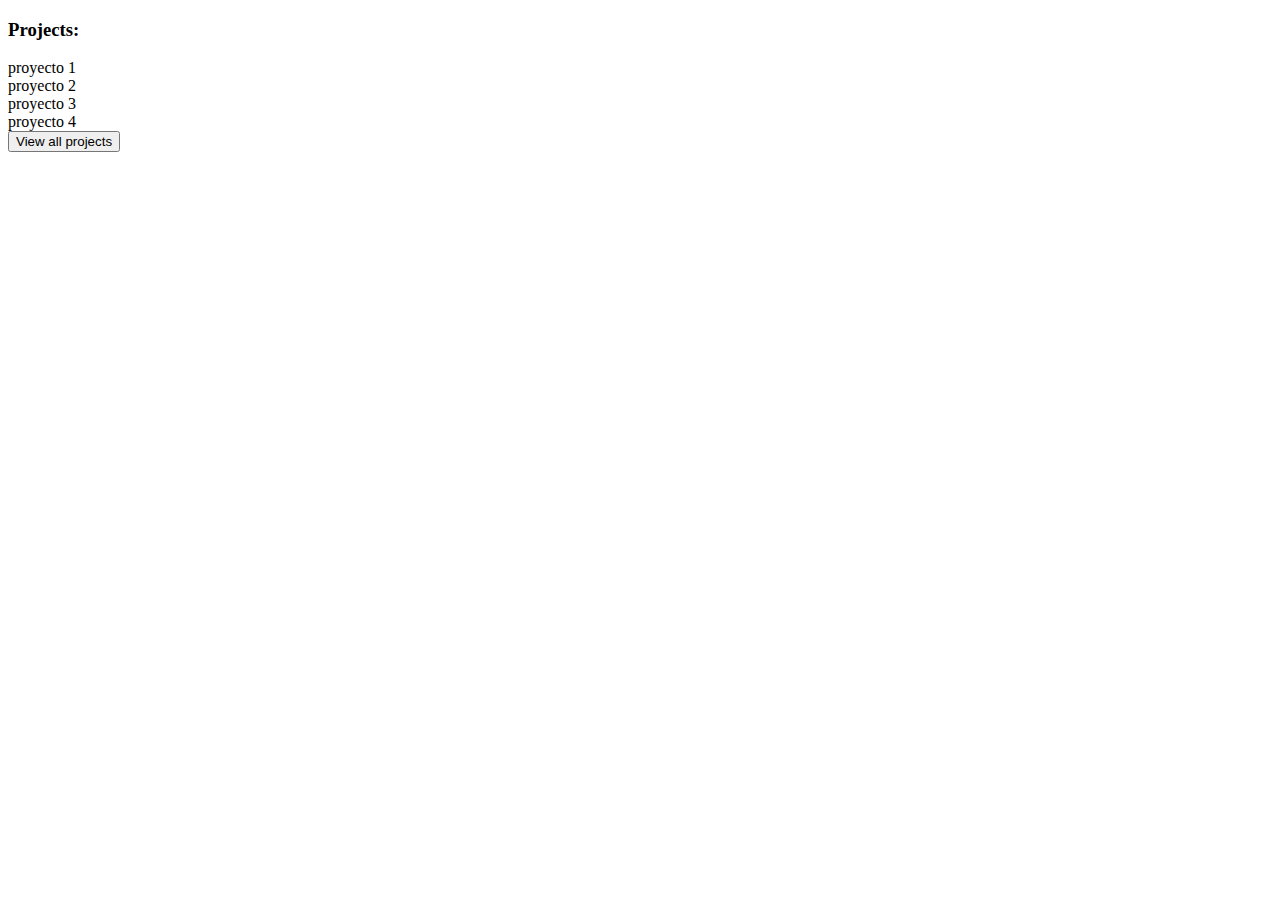
==== index.html @ 95cae334 "Create index.html" ====
<!DOCTYPE html>
<html lang="en">
<head>
    <meta charset="UTF-8">
    <meta http-equiv="X-UA-Compatible" content="IE=edge">
    <meta name="viewport" content="width=device-width, initial-scale=1.0">
    <title>Document</title>
    <link rel="stylesheet" href="./styles.css">
    <script defer src="./app.js"></script>

</head>
<body>

    <div class="container">
        
        <h3 class="container-h3">Projects:</h3>  

        <div class="projects">

            <div class="project" id="0">proyecto 1</div>
            <div class="project" id="1">proyecto 2</div>
            <div class="project" id="2">proyecto 3</div>
            <div class="project" id="3">proyecto 4</div>

        </div>

        <button class="view-all-projects-btn"> View all projects</button>
        

    </div>

    
</body>
</html>
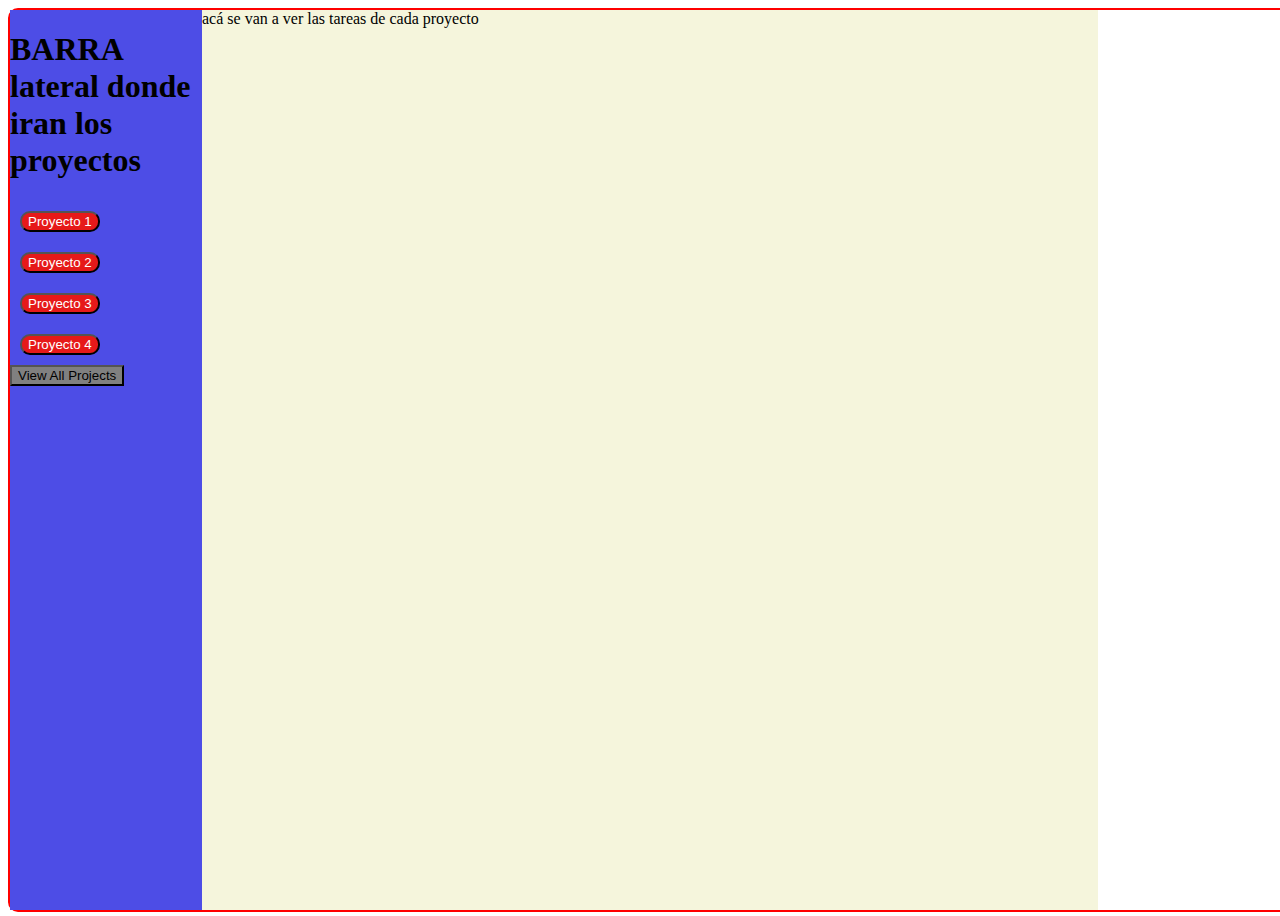
==== commit 25175a64: "Add files via upload" ====
--- a/index.html
+++ b/index.html
@@ -1,34 +1,44 @@
-<!DOCTYPE html>
-<html lang="en">
-<head>
-    <meta charset="UTF-8">
-    <meta http-equiv="X-UA-Compatible" content="IE=edge">
-    <meta name="viewport" content="width=device-width, initial-scale=1.0">
-    <title>Document</title>
-    <link rel="stylesheet" href="./styles.css">
-    <script defer src="./app.js"></script>
-
-</head>
-<body>
-
-    <div class="container">
-        
-        <h3 class="container-h3">Projects:</h3>  
-
-        <div class="projects">
-
-            <div class="project" id="0">proyecto 1</div>
-            <div class="project" id="1">proyecto 2</div>
-            <div class="project" id="2">proyecto 3</div>
-            <div class="project" id="3">proyecto 4</div>
-
-        </div>
-
-        <button class="view-all-projects-btn"> View all projects</button>
-        
-
-    </div>
-
-    
-</body>
-</html>
+<!DOCTYPE html>
+<html lang="en">
+<head>
+
+    <meta charset="UTF-8">
+    <meta http-equiv="X-UA-Compatible" content="IE=edge">
+    <meta name="viewport" content="width=device-width, initial-scale=1.0">
+    <title>Todo-list</title>
+    <link rel="stylesheet" href="./styles.css">
+    <script defer type="module" src="./app.js"></script>
+    <script defer type="module" src="./project-info.js"></script>
+
+
+</head>
+<body>
+
+    <div class="container">
+
+        <aside class="aside-bar"> 
+            
+            <h1>BARRA lateral donde iran los proyectos</h1>
+
+            <button class="project-one-btn"> Proyecto 1</button>
+            <button class="project-two-btn"> Proyecto 2</button>
+            <button class="project-three-btn"> Proyecto 3</button>
+            <button class="project-four-btn"> Proyecto 4</button>
+
+            <button class="project-all-btn"> View All Projects</button>
+
+        </aside>
+
+        <div class="task-viewer">
+
+            acá se van a ver las tareas de cada proyecto
+
+        </div>
+        
+        
+
+    </div>
+
+    
+</body>
+</html>--- a/styles.css
+++ b/styles.css
@@ -0,0 +1,42 @@
+body{ width: 100vw; height:100vh}
+.container{
+    width:100%;
+    height:100%;
+    border: red 2px solid;
+    border-radius: 10px;
+    display:grid;
+    grid-template-columns: 15% 70%;
+    grid-template-rows: 100%;
+}
+
+.task-viewer{
+    background:#f5f5dc;
+    width:100%;
+    height:100%;
+}
+
+aside{
+    background:hsl(240, 75%, 60%);
+    width: 100%;
+    height: 100%;
+}
+
+.project-one-btn,
+.project-two-btn,
+.project-three-btn,
+.project-four-btn{
+    
+    background:hsl(0, 80%, 50%);
+    color:white;
+    margin:10px;
+    border-radius: 10px; 
+
+}
+
+.project-all-btn{
+
+    background: grey;
+
+}
+
+
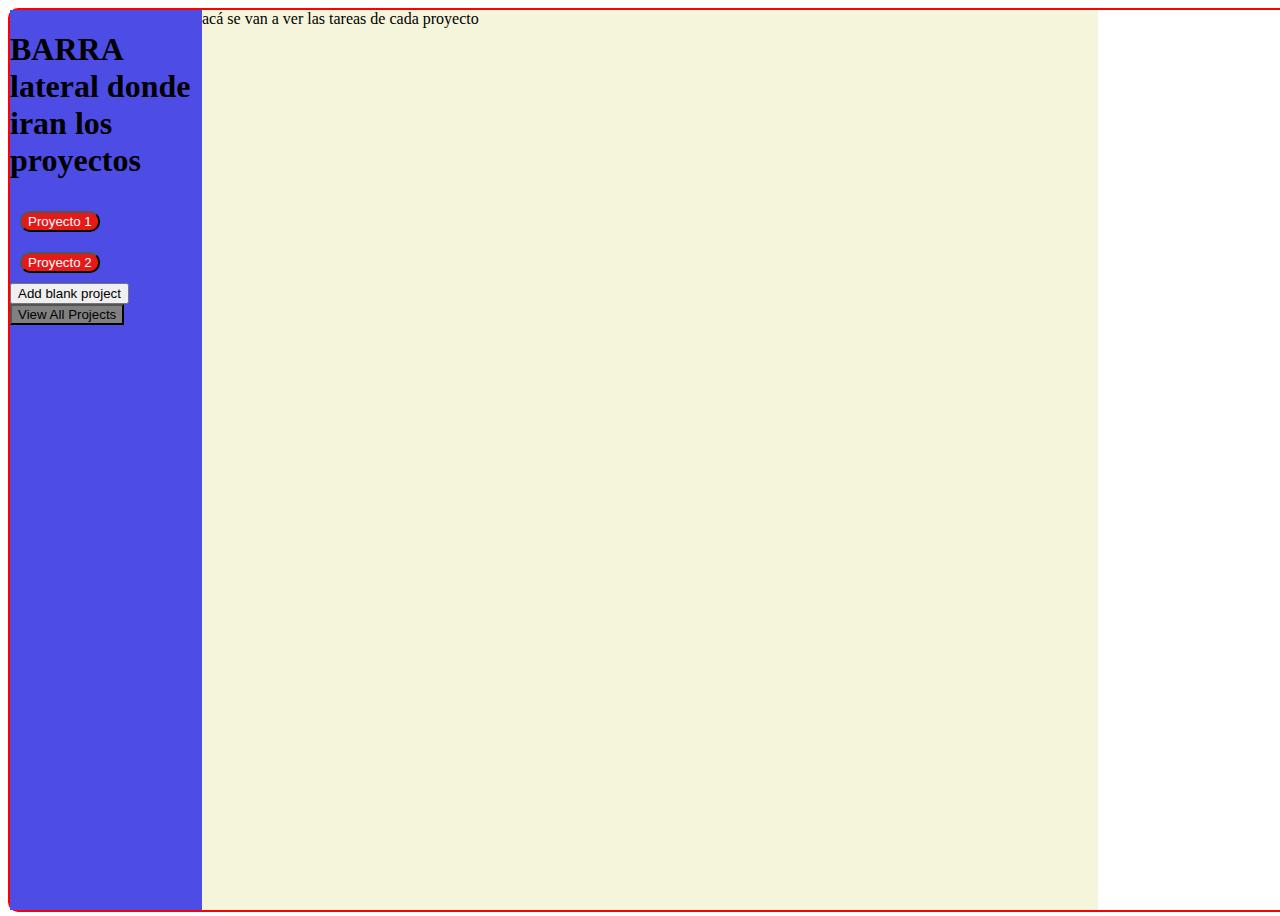
==== commit 383375cf: "added all buttons functionality. Working on a close project button" ====
--- a/index.html
+++ b/index.html
@@ -7,8 +7,8 @@
     <meta name="viewport" content="width=device-width, initial-scale=1.0">
     <title>Todo-list</title>
     <link rel="stylesheet" href="./styles.css">
-    <script defer type="module" src="./app.js"></script>
-    <script defer type="module" src="./project-info.js"></script>
+    <script type="module" defer src="./app.js"></script>
+    <script defer type="module" src="./project-storage.js"></script>
 
 
 </head>
@@ -20,10 +20,11 @@
             
             <h1>BARRA lateral donde iran los proyectos</h1>
 
-            <button class="project-one-btn"> Proyecto 1</button>
-            <button class="project-two-btn"> Proyecto 2</button>
-            <button class="project-three-btn"> Proyecto 3</button>
-            <button class="project-four-btn"> Proyecto 4</button>
+            <button class="project-btn"> Proyecto 1</button>
+            <button class="project-btn"> Proyecto 2</button>
+            
+
+            <button class="new-project-btn">Add blank project</button>
 
             <button class="project-all-btn"> View All Projects</button>
 
@@ -38,7 +39,7 @@
         
 
     </div>
-
+    
     
 </body>
 </html>--- a/styles.css
+++ b/styles.css
@@ -21,10 +21,7 @@
     height: 100%;
 }
 
-.project-one-btn,
-.project-two-btn,
-.project-three-btn,
-.project-four-btn{
+.project-btn{
     
     background:hsl(0, 80%, 50%);
     color:white;
@@ -39,4 +36,47 @@
 
 }
 
+/*proyectos*/
 
+.project-one{
+    margin: 10px;
+    
+    border: red 1px solid;
+    display:grid;
+    grid-template-rows: 30px auto;
+
+}
+
+.task-info{
+    margin-right:10px;
+    display:grid;
+    grid-template-columns: 50% 50%;
+    
+
+
+}
+
+
+.complete-task-btn{
+
+    background:hwb(116 18% 32%);
+    color:white;
+    border-radius: 10px;
+    margin-left:10px;
+
+}
+
+.delete-task-btn{
+
+    background:hwb(0 28% 7%);
+    color:white;
+    border-radius: 10px;
+
+}
+
+.save-task-btn{
+    margin-left:60%;
+}
+.close-task-btn{
+    margin-left:73%;
+}
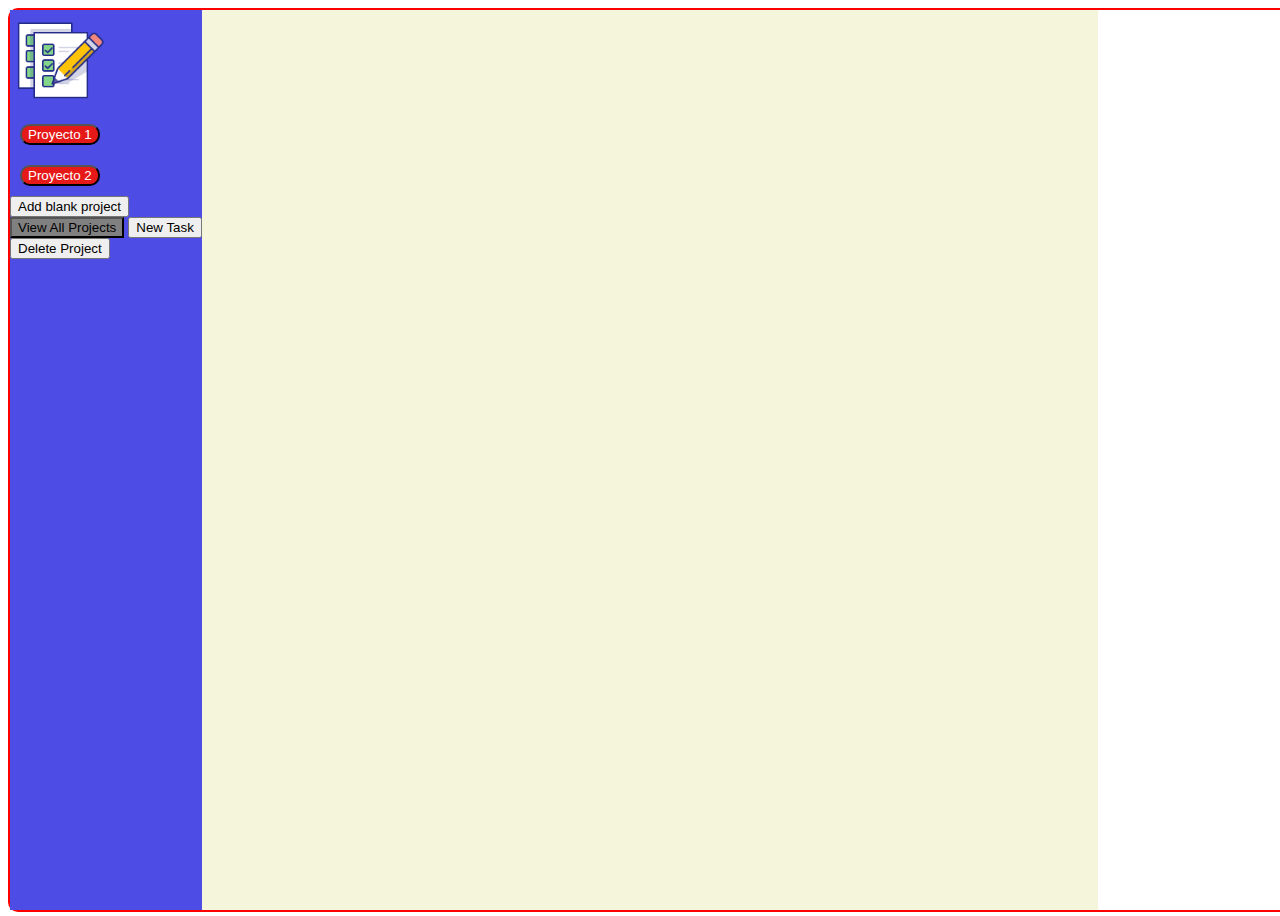
==== commit eff07c28: "Control Point commit, I will re-build the logic for the fn that appends the selected projects inform" ====
--- a/index.html
+++ b/index.html
@@ -8,7 +8,7 @@
     <title>Todo-list</title>
     <link rel="stylesheet" href="./styles.css">
     <script type="module" defer src="./app.js"></script>
-    <script defer type="module" src="./project-storage.js"></script>
+    <script defer type="module" src="./projects-storage.js"></script>
 
 
 </head>
@@ -18,21 +18,31 @@
 
         <aside class="aside-bar"> 
             
-            <h1>BARRA lateral donde iran los proyectos</h1>
+            <img class="app-icon" src="./assets/icon.png"></img>
 
-            <button class="project-btn"> Proyecto 1</button>
-            <button class="project-btn"> Proyecto 2</button>
-            
+            <div class="project-btns-container">
+
+                <button class="project-btn" id="1">Proyecto 1</button>
+                <button class="project-btn" id="2">Proyecto 2</button>
+                
+                
+
+            </div>
 
             <button class="new-project-btn">Add blank project</button>
 
-            <button class="project-all-btn"> View All Projects</button>
+            <button class="project-all-btn">View All Projects</button>
+            
+            <button class="add-new-task-btn">New Task</button>
+
+            <button class="delete-proj-btn">Delete Project</button>
+
+
+            
 
         </aside>
 
-        <div class="task-viewer">
-
-            acá se van a ver las tareas de cada proyecto
+        <div class="task-viewer">            
 
         </div>
         
--- a/styles.css
+++ b/styles.css
@@ -13,6 +13,11 @@
     background:#f5f5dc;
     width:100%;
     height:100%;
+}
+
+.app-icon{
+    width: 100px;
+    height: 100px;
 }
 
 aside{
@@ -40,6 +45,7 @@
 
 .project-one{
     margin: 10px;
+    height: 100px;
     
     border: red 1px solid;
     display:grid;
